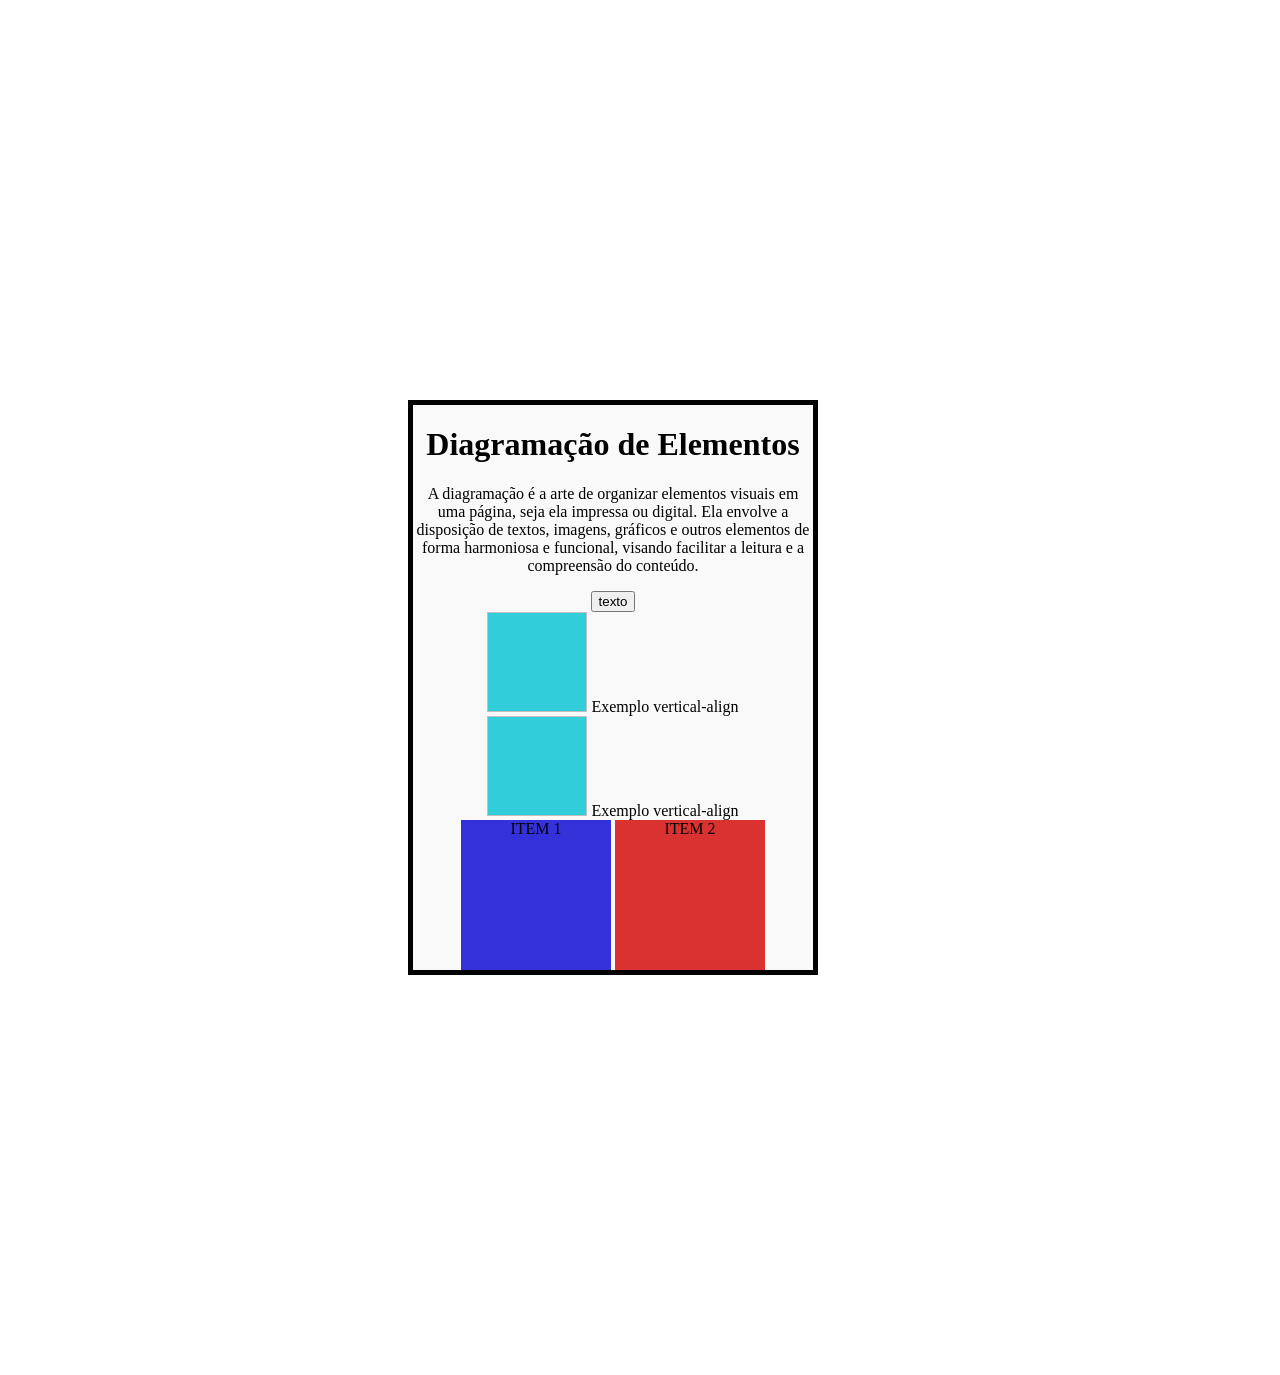
==== aula6-Diagramacao de Elemento/index.html @ ca932e53 "codigo" ====
<!DOCTYPE html>
<html lang="pt-br">
<head>
  <meta charset="UTF-8">
  <meta name="viewport" content="width=!1, initial-scale=1.0">
  <title>diagramacao</title>
  <style>
  .container {
    width: 400px;
    margin: 400px;
    border: 5px solid #000000;
    background-color: #f9f9f9;
    text-align: center;
  }

  img {
    width: 100px;
    height: 100px;
    background-color: #31ceda;}

    .item1 {
      width: 150px;
      height: 150px;
      background-color: #3431da;
      display: inline-block;
    }

    .item2 {
      width: 150px;
      height: 150px;
      background-color: #da3131;
      display: inline-block;
    }
  </style>
</head>
<body>
  <div class="container">
    <h1>Diagramação de Elementos</h1>
    <p>A diagramação é a arte de organizar elementos visuais
       em uma página, seja ela impressa ou digital. Ela envolve a disposição de textos, 
       imagens, gráficos e outros elementos de forma harmoniosa e funcional,
       visando facilitar a leitura e a compreensão do conteúdo.</p>

       <button>texto</button>
       <div>
        <img>
        <span>Exemplo vertical-align</span>

  <div>
    <img>
     <span>Exemplo vertical-align</span>
<div class="item1">ITEM 1</div>
<div class="item2">ITEM 2</div>

</div>
</body>
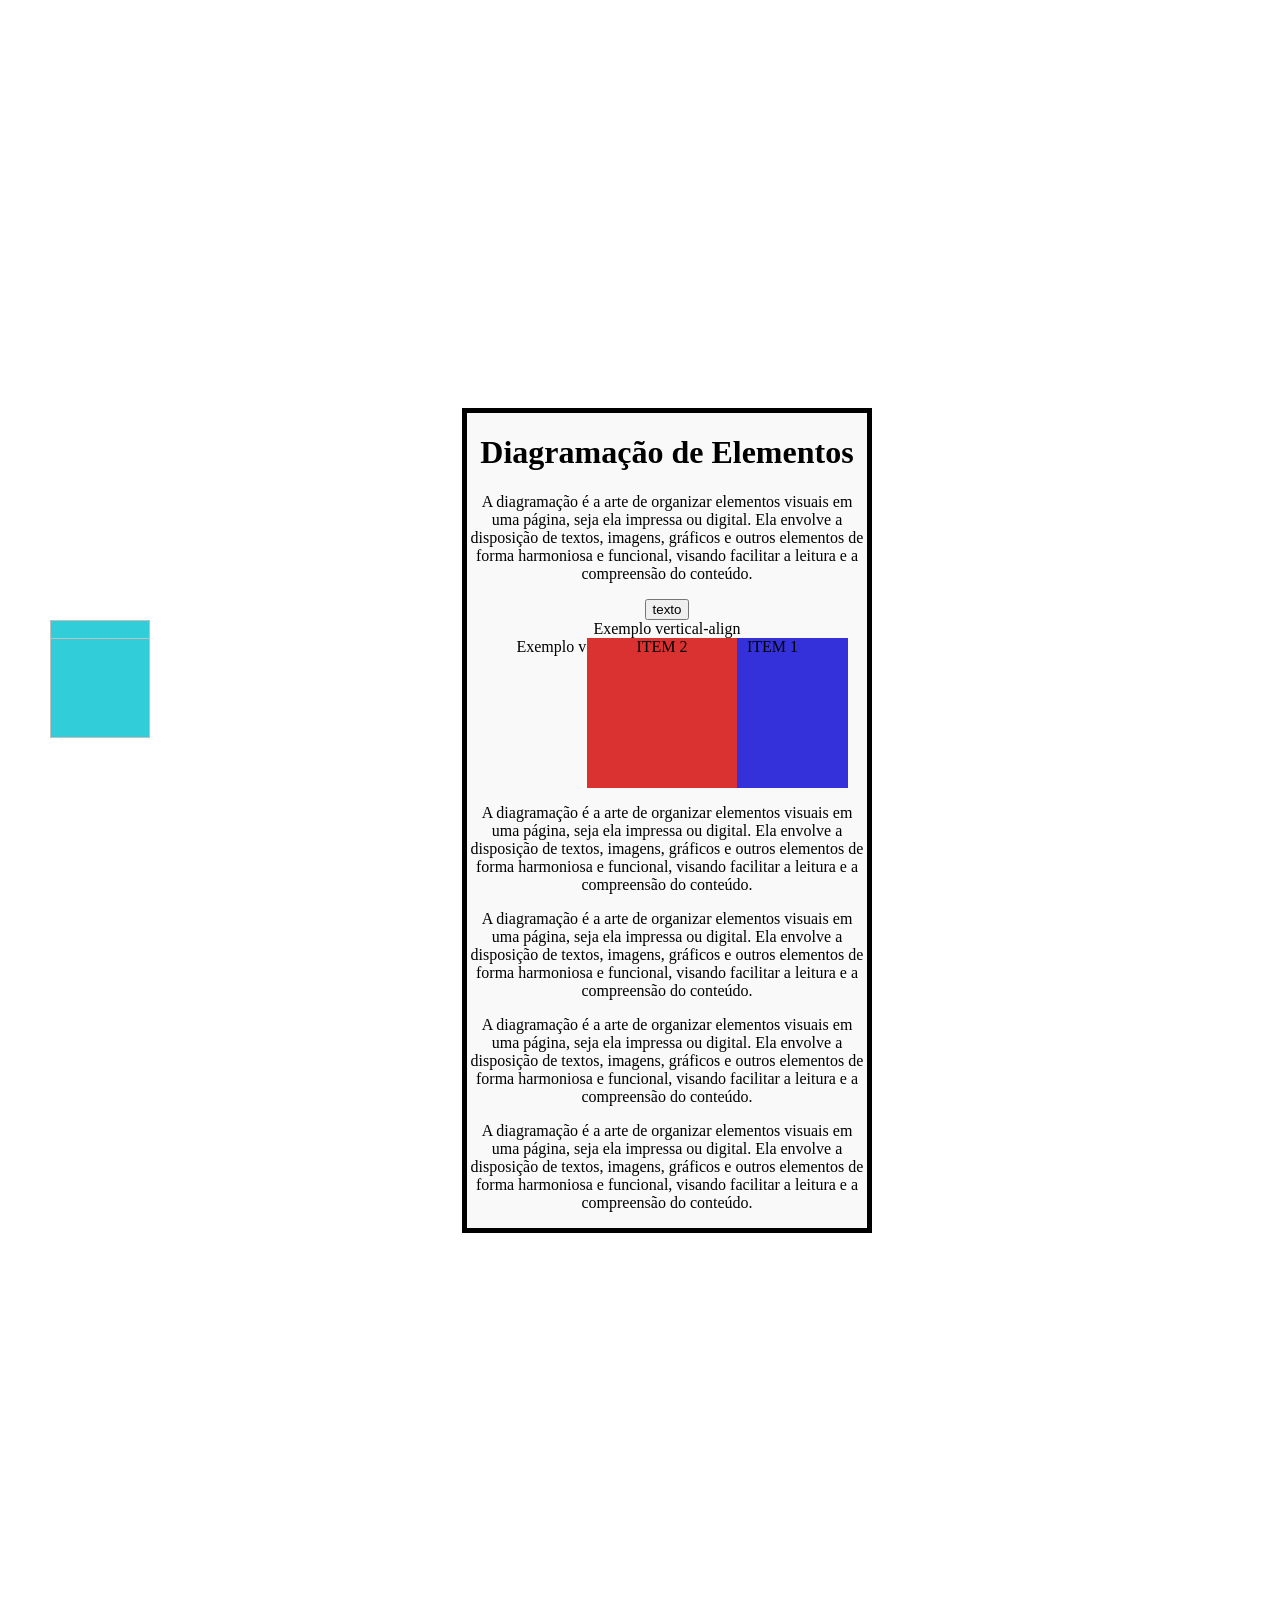
==== commit 5f8157e0: "Aula 6" ====
--- a/aula6-Diagramacao de Elemento/index.html
+++ b/aula6-Diagramacao de Elemento/index.html
@@ -11,18 +11,25 @@
     border: 5px solid #000000;
     background-color: #f9f9f9;
     text-align: center;
+    position: relative;
+    float: right;
   }
 
   img {
     width: 100px;
     height: 100px;
-    background-color: #31ceda;}
-
+    background-color: #31ceda;
+    position: fixed;
+    left: 50px;
+  }
     .item1 {
       width: 150px;
       height: 150px;
       background-color: #3431da;
       display: inline-block;
+      position: relative;
+      left: 30px;
+      z-index: 1;
     }
 
     .item2 {
@@ -30,6 +37,9 @@
       height: 150px;
       background-color: #da3131;
       display: inline-block;
+      position: absolute;
+      left: 120px;
+      z-index: 2;
     }
   </style>
 </head>
@@ -53,4 +63,21 @@
 <div class="item2">ITEM 2</div>
 
 </div>
+<p>A diagramação é a arte de organizar elementos visuais
+       em uma página, seja ela impressa ou digital. Ela envolve a disposição de textos, 
+       imagens, gráficos e outros elementos de forma harmoniosa e funcional,
+       visando facilitar a leitura e a compreensão do conteúdo.</p>
+<p>A diagramação é a arte de organizar elementos visuais
+       em uma página, seja ela impressa ou digital. Ela envolve a disposição de textos, 
+       imagens, gráficos e outros elementos de forma harmoniosa e funcional,
+       visando facilitar a leitura e a compreensão do conteúdo.</p>
+<p>A diagramação é a arte de organizar elementos visuais
+       em uma página, seja ela impressa ou digital. Ela envolve a disposição de textos, 
+       imagens, gráficos e outros elementos de forma harmoniosa e funcional,
+       visando facilitar a leitura e a compreensão do conteúdo.</p>
+<p>A diagramação é a arte de organizar elementos visuais
+       em uma página, seja ela impressa ou digital. Ela envolve a disposição de textos, 
+       imagens, gráficos e outros elementos de forma harmoniosa e funcional,
+       visando facilitar a leitura e a compreensão do conteúdo.</p>
+
 </body>
